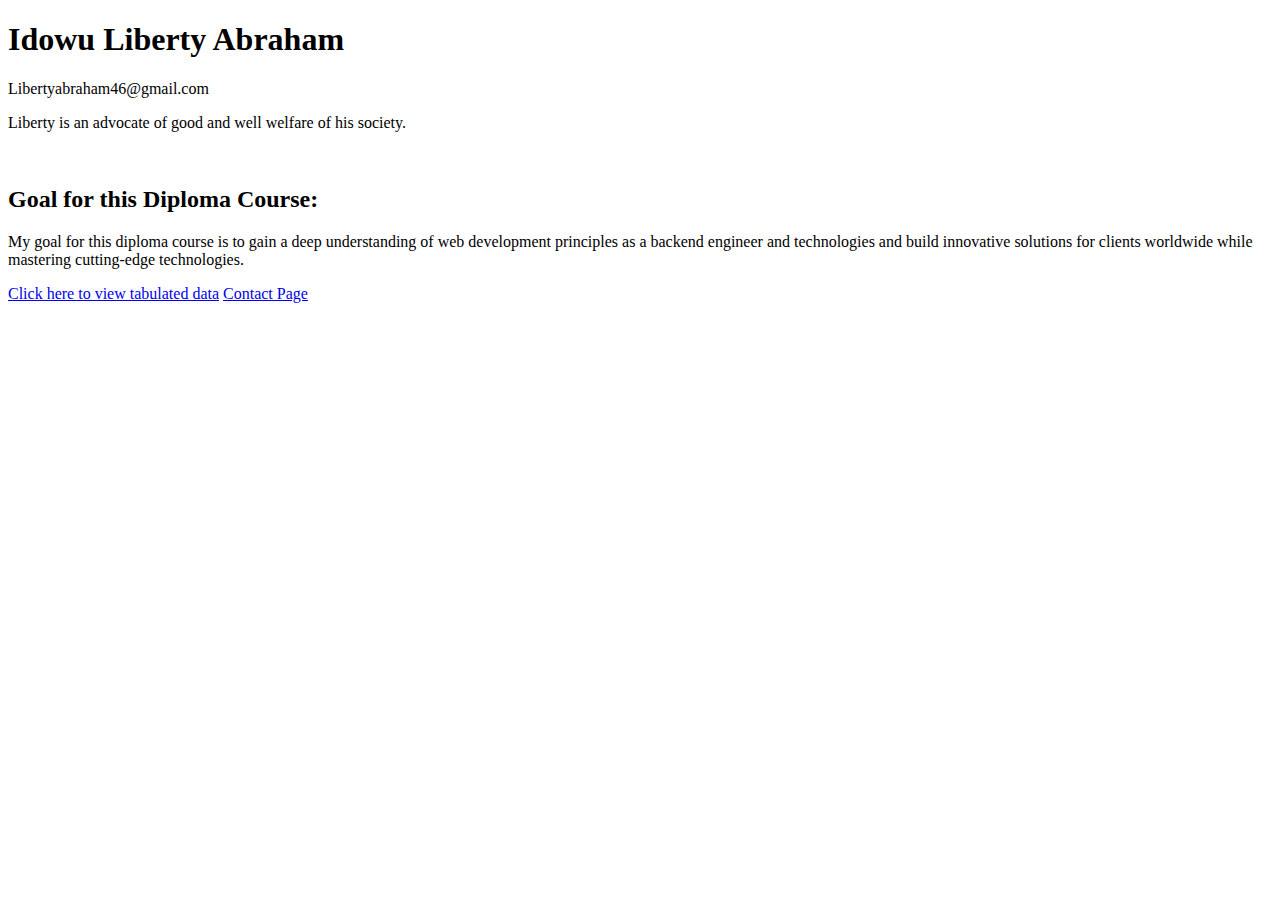
==== index.html @ 770b23c7 "Add contact, index, and tabulated_data HTML files" ====
<!DOCTYPE html>
<html lang="en">
<head>
    <meta charset="UTF-8">
    <meta name="viewport" content="width=device-width, initial-scale=1.0">
    <title> Liberty Diploma Course Page</title>
</head>
<body>
    <h1>Idowu Liberty Abraham</h1>
    <p>Libertyabraham46@gmail.com</p>
    <p>Liberty is an advocate of good and well welfare of his society.</p>
    <p></p>
    <br>
    <h2>Goal for this Diploma Course:</h2>
    <p>My goal for this diploma course is to gain a deep understanding of web development principles as a backend engineer
        and technologies and build innovative solutions for clients worldwide while mastering cutting-edge technologies.</p>

         <!-- Adding a link to the tabulated data page -->
    <a href="tabulated_data.html">Click here to view tabulated data</a>
    <a href="contact.html">Contact Page</a>
</body>
</html>
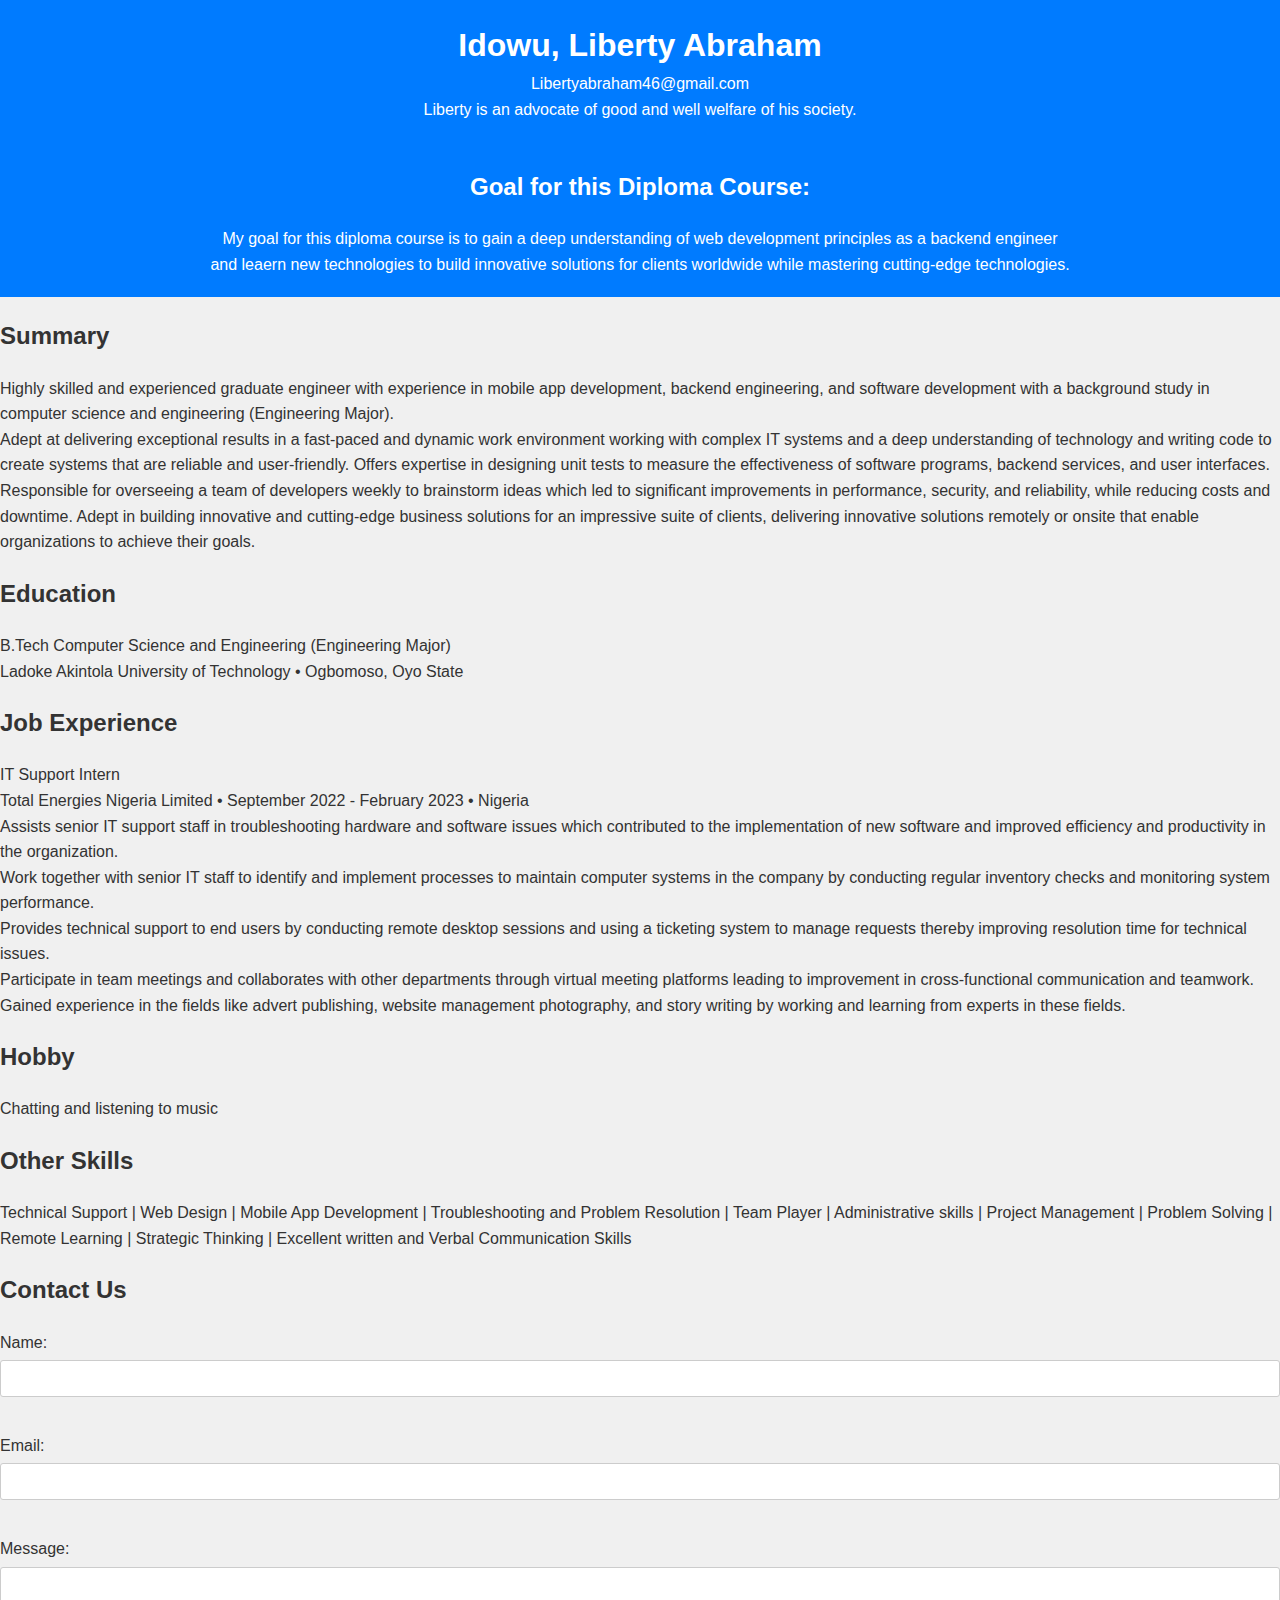
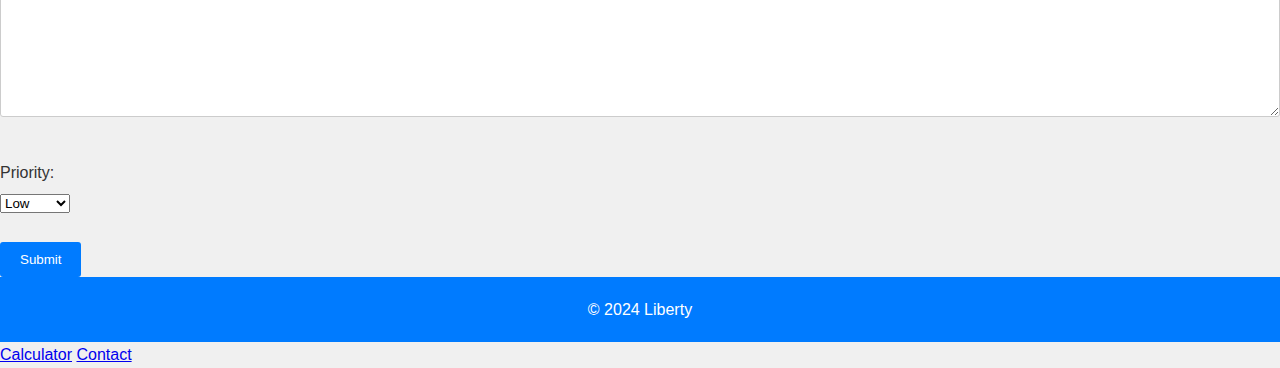
==== commit 6cfcc2d3: "calculator.html styles.css" ====
--- a/index.html
+++ b/index.html
@@ -1,22 +1,134 @@
 <!DOCTYPE html>
 <html lang="en">
-<head>
-    <meta charset="UTF-8">
-    <meta name="viewport" content="width=device-width, initial-scale=1.0">
-    <title> Liberty Diploma Course Page</title>
-</head>
-<body>
-    <h1>Idowu Liberty Abraham</h1>
-    <p>Libertyabraham46@gmail.com</p>
-    <p>Liberty is an advocate of good and well welfare of his society.</p>
-    <p></p>
-    <br>
-    <h2>Goal for this Diploma Course:</h2>
-    <p>My goal for this diploma course is to gain a deep understanding of web development principles as a backend engineer
-        and technologies and build innovative solutions for clients worldwide while mastering cutting-edge technologies.</p>
+  <head>
+    <meta charset="UTF-8" />
+    <meta name="viewport" content="width=device-width, initial-scale=1.0" />
+    <title>Portfolio Page</title>
+    <link rel="stylesheet" href="styles.css">
+  </head>
+  <body>
+    <div id="header">
+      <h1>Idowu, Liberty Abraham</h1>
+      <p>Libertyabraham46@gmail.com</p>
+      <p>Liberty is an advocate of good and well welfare of his society.</p>
+      <p></p>
+      <br />
+      <h2>Goal for this Diploma Course:</h2>
+      <p>
+        My goal for this diploma course is to gain a deep understanding of web
+        development principles as a backend engineer <br />and leaern new
+        technologies to build innovative solutions for clients worldwide while
+        mastering cutting-edge technologies.
+      </p>
+    </div>
+    <div id="summary">
+      <h2>Summary</h2>
+      <p>
+        Highly skilled and experienced graduate engineer with experience in
+        mobile app development, backend engineering, and software development
+        with a background study in computer science and engineering (Engineering
+        Major). <br />
+        Adept at delivering exceptional results in a fast-paced and dynamic work
+        environment working with complex IT systems and a deep understanding of
+        technology and writing code to create systems that are reliable and
+        user-friendly. Offers expertise in designing unit tests to measure the
+        effectiveness of software programs, backend services, and user
+        interfaces. Responsible for overseeing a team of developers weekly to
+        brainstorm ideas which led to significant improvements in performance,
+        security, and reliability, while reducing costs and downtime. Adept in
+        building innovative and cutting-edge business solutions for an
+        impressive suite of clients, delivering innovative solutions remotely or
+        onsite that enable organizations to achieve their goals.
+      </p>
+    </div>
 
-         <!-- Adding a link to the tabulated data page -->
-    <a href="tabulated_data.html">Click here to view tabulated data</a>
-    <a href="contact.html">Contact Page</a>
-</body>
-</html>+    <div id="education">
+      <h2>Education</h2>
+      <p>B.Tech Computer Science and Engineering (Engineering Major)</p>
+      <p>Ladoke Akintola University of Technology • Ogbomoso, Oyo State</p>
+    </div>
+
+    <div id="job-experience">
+      <h2>Job Experience</h2>
+      <p>IT Support Intern</p>
+      <p>
+        Total Energies Nigeria Limited • September 2022 - February 2023 •
+        Nigeria
+      </p>
+      <ul>
+        <li>
+          Assists senior IT support staff in troubleshooting hardware and
+          software issues which contributed to the implementation of new
+          software and improved efficiency and productivity in the organization.
+        </li>
+        <li>
+          Work together with senior IT staff to identify and implement processes
+          to maintain computer systems in the company by conducting regular
+          inventory checks and monitoring system performance.
+        </li>
+        <li>
+          Provides technical support to end users by conducting remote desktop
+          sessions and using a ticketing system to manage requests thereby
+          improving resolution time for technical issues.
+        </li>
+        <li>
+          Participate in team meetings and collaborates with other departments
+          through virtual meeting platforms leading to improvement in
+          cross-functional communication and teamwork.
+        </li>
+        <li>
+          Gained experience in the fields like advert publishing, website
+          management photography, and story writing by working and learning from
+          experts in these fields.
+        </li>
+      </ul>
+    </div>
+
+    <div id="hobby">
+      <h2>Hobby</h2>
+      <p>Chatting and listening to music</p>
+    </div>
+
+    <div id="other-skills">
+      <h2>Other Skills</h2>
+      <p>
+        Technical Support | Web Design | Mobile App Development |
+        Troubleshooting and Problem Resolution | Team Player | Administrative
+        skills | Project Management | Problem Solving | Remote Learning |
+        Strategic Thinking | Excellent written and Verbal Communication Skills
+      </p>
+    </div>
+    <!-- Contact form -->
+    <div id="contact-form">
+      <h2>Contact Us</h2>
+      <form action="#" method="POST">
+        <label for="name">Name:</label>
+        <input type="text" id="name" name="name" required /><br /><br />
+
+        <label for="email">Email:</label>
+        <input type="email" id="email" name="email" required /><br /><br />
+
+        <label for="message">Message:</label>
+        <textarea id="message" name="message" rows="4" required></textarea
+        ><br /><br />
+
+        <label for="priority">Priority:</label>
+        <select id="priority" name="priority" required>
+          <option value="low">Low</option>
+          <option value="medium">Medium</option>
+          <option value="high">High</option></select
+        ><br /><br />
+
+        <input type="submit" value="Submit" />
+      </form>
+    </div>
+
+    <footer>
+      <p>&copy; 2024 Liberty</p>
+    </footer>
+
+    <!-- Adding a link to the tabulated data page -->
+    <a href="calculator.html">Calculator</a>
+    <a href="contact.html">Contact</a>
+  </body>
+</html>
--- a/styles.css
+++ b/styles.css
@@ -0,0 +1,171 @@
+/* CSS styling for the contact form and other elements */
+
+/* Reset default margin and padding */
+body, h1, p, ul, li, form {
+    margin: 0;
+    padding: 0;
+}
+
+/* Global styles */
+body {
+    font-family: Arial, sans-serif;
+    background-color: #f5f5f5;
+    color: #333;
+    line-height: 1.6;
+}
+
+.container {
+    max-width: 800px;
+    margin: 0 auto;
+    padding: 20px;
+}
+
+/* Header styles */
+#header {
+    background-color: #007bff;
+    color: #fff;
+    padding: 20px;
+    text-align: center;
+}
+
+/* Section styles */
+section {
+    margin-bottom: 30px;
+}
+
+section h2 {
+    font-size: 24px;
+    margin-bottom: 10px;
+    color: #007bff;
+}
+
+/* Contact form styles */
+#contact {
+    background-color: #fff;
+    padding: 20px;
+    border-radius: 5px;
+    box-shadow: 0 2px 5px rgba(0, 0, 0, 0.1);
+}
+
+#contact-form label {
+    display: block;
+    margin-bottom: 5px;
+}
+
+#contact-form input[type="text"],
+#contact-form input[type="email"],
+#contact-form textarea {
+    width: 100%;
+    padding: 10px;
+    margin-bottom: 10px;
+    border: 1px solid #ccc;
+    border-radius: 3px;
+    box-sizing: border-box;
+}
+
+#contact-form textarea {
+    height: 150px;
+}
+
+#contact-form input[type="submit"] {
+    background-color: #007bff;
+    color: #fff;
+    border: none;
+    padding: 10px 20px;
+    cursor: pointer;
+    border-radius: 3px;
+}
+
+#contact-form input[type="submit"]:hover {
+    background-color: #0056b3;
+}
+
+/* Footer styles */
+footer {
+    background-color: #007bff;
+    color: #fff;
+    text-align: center;
+    padding: 20px 0;
+}
+
+body {
+    background-color: #f0f0f0;
+    font-family: Arial, sans-serif;
+}
+
+.calculator {
+    width: 300px;
+    margin: 0 auto;
+    text-align: center;
+    border: 2px solid #ccc;
+    border-radius: 5px;
+    background-color: #fff;
+    box-shadow: 0 0 10px rgba(0, 0, 0, 0.1);
+    padding: 10px;
+}
+
+.display {
+    width: calc(100% - 20px);
+    margin-bottom: 10px;
+    padding: 5px;
+    font-size: 20px;
+    border: 1px solid #ccc;
+    border-radius: 5px;
+    background-color: #f9f9f9;
+}
+
+.button {
+    width: 50px;
+    height: 50px;
+    margin: 5px;
+    font-size: 18px;
+    border-radius: 5px;
+    border: none;
+    cursor: pointer;
+}
+
+.number {
+    background-color: #e0e0e0;
+    color: #333;
+}
+
+.operator {
+    background-color: #ff8c00;
+    color: #fff;
+}
+
+.clear {
+    background-color: #dc3545;
+    color: #fff;
+}
+
+.equal {
+    background-color: #007bff;
+    color: #fff;
+}
+
+.button:hover {
+    opacity: 0.8;
+}
+
+/* Additional styles for the calculator */
+.calculator .button {
+    width: 25%;
+    height: 50px;
+}
+
+.calculator .button:nth-child(4n + 1) {
+    background-color: #007bff;
+}
+
+.calculator .button:nth-child(4n + 2) {
+    background-color: #ff8c00;
+}
+
+.calculator .button:nth-child(4n + 3) {
+    background-color: #dc3545;
+}
+
+.calculator .button:nth-child(4n) {
+    background-color: #e0e0e0;
+}
